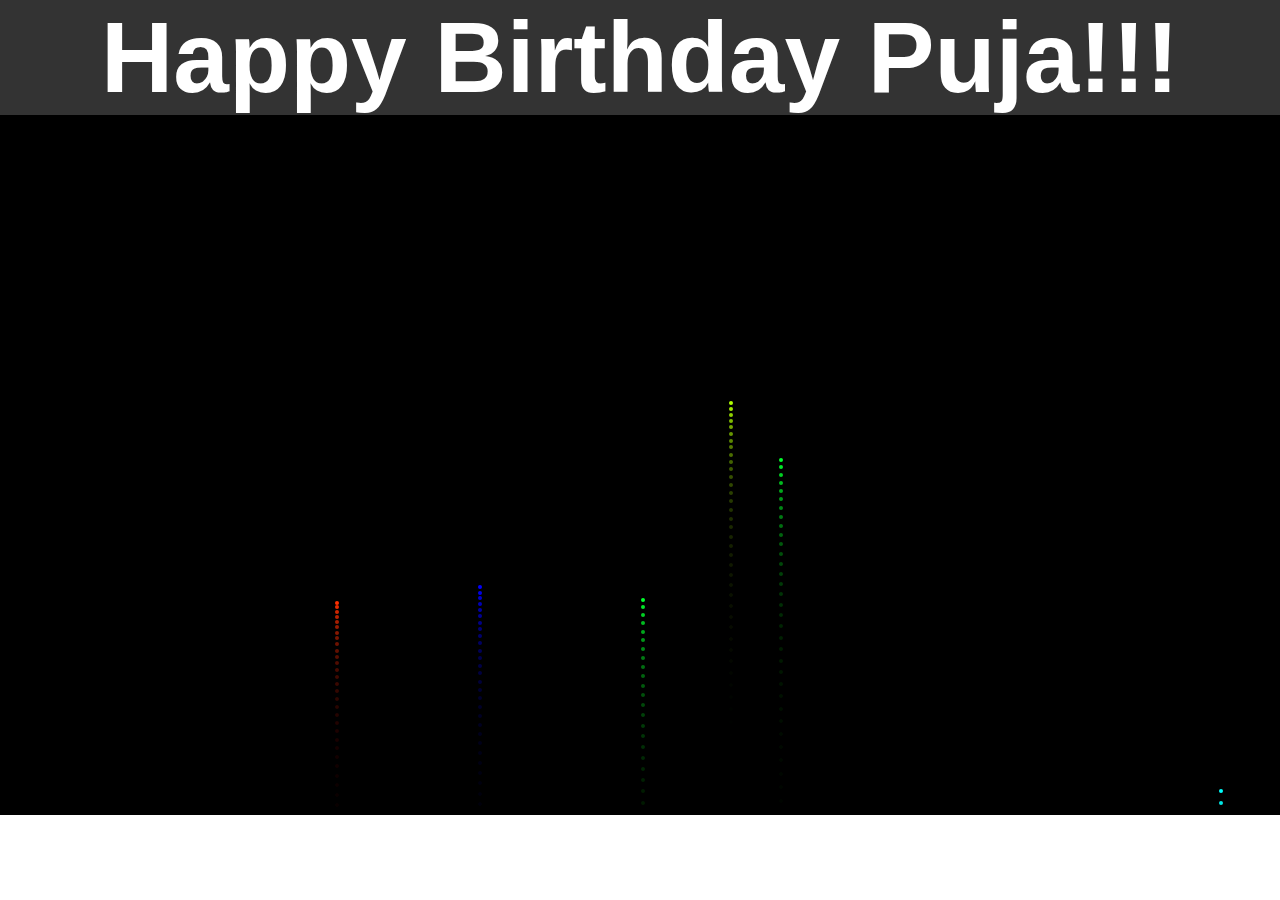
==== fireworks.html @ 1b2461b0 "last" ====
<html>
<head>
  <meta charset="UTF-8">
    
    <link rel="stylesheet" href="css/style.css" >
   <!-- <style>
        
        *{
    margin: 0px;
    overflow: ;
    opacity: ;
}




.heading{
    
    font-size: 50px;
    font-family: sans-serif;
    color:black;
    background: #000000;
     -webkit-box-shadow: 3px 3px #000000;
          box-shadow: 3px 3px #000000;
    
    opacity: 0.8;
}


/*
.heading{
    
    border-radius: 0rem;
    margin: 20px;
    font-size: 50px;
    font-family: sans-serif;
    color:black;
    background: gray;
     -webkit-box-shadow: 3px 3px #000000;
          box-shadow: 3px 3px #000000;
    
    opacity: 0.8;
}




.heading:hover{
    
    border-radius: 0rem;
    margin: 20px;
    font-size: 50px;
    font-family: sans-serif;
    color:black;
    background: gray;
  -webkit-box-shadow: 0 0;
          box-shadow: 0 0;
    opacity: 1;
}
*/
    </style>
    -->
    
    
  <script language="javascript" type="text/javascript" src="libraries/p5.min.js"></script>
  <script language="javascript" src="libraries/p5.dom.js"></script>
  <script language="javascript" src="libraries/p5.sound.js"></script>

  <script language="javascript" type="text/javascript" src="particle.js"></script>
  <script language="javascript" type="text/javascript" src="firework.js"></script>
  <script language="javascript" type="text/javascript" src="sketch.js"></script>
    
    
    
</head>
    
    <body>
        <div align="center" class="heading">
        <h1>Happy Birthday Puja!!!</h1>
        </div>   
    </body>
</html>
---- css/style.css ----
*{
    margin: 0px;
    overflow: hidden;
    opacity: ;
}




.heading{
    
    font-size: 50px;
    font-family: sans-serif;
    color:white;
    background: #000000;
     -webkit-box-shadow: 3px 3px #000000;
          box-shadow: 3px 3px #000000;
    
    opacity: 0.8;
}


/*
.heading{
    
    border-radius: 0rem;
    margin: 20px;
    font-size: 50px;
    font-family: sans-serif;
    color:black;
    background: gray;
     -webkit-box-shadow: 3px 3px #000000;
          box-shadow: 3px 3px #000000;
    
    opacity: 0.8;
}




.heading:hover{
    
    border-radius: 0rem;
    margin: 20px;
    font-size: 50px;
    font-family: sans-serif;
    color:black;
    background: gray;
  -webkit-box-shadow: 0 0;
          box-shadow: 0 0;
    opacity: 1;
}
*/
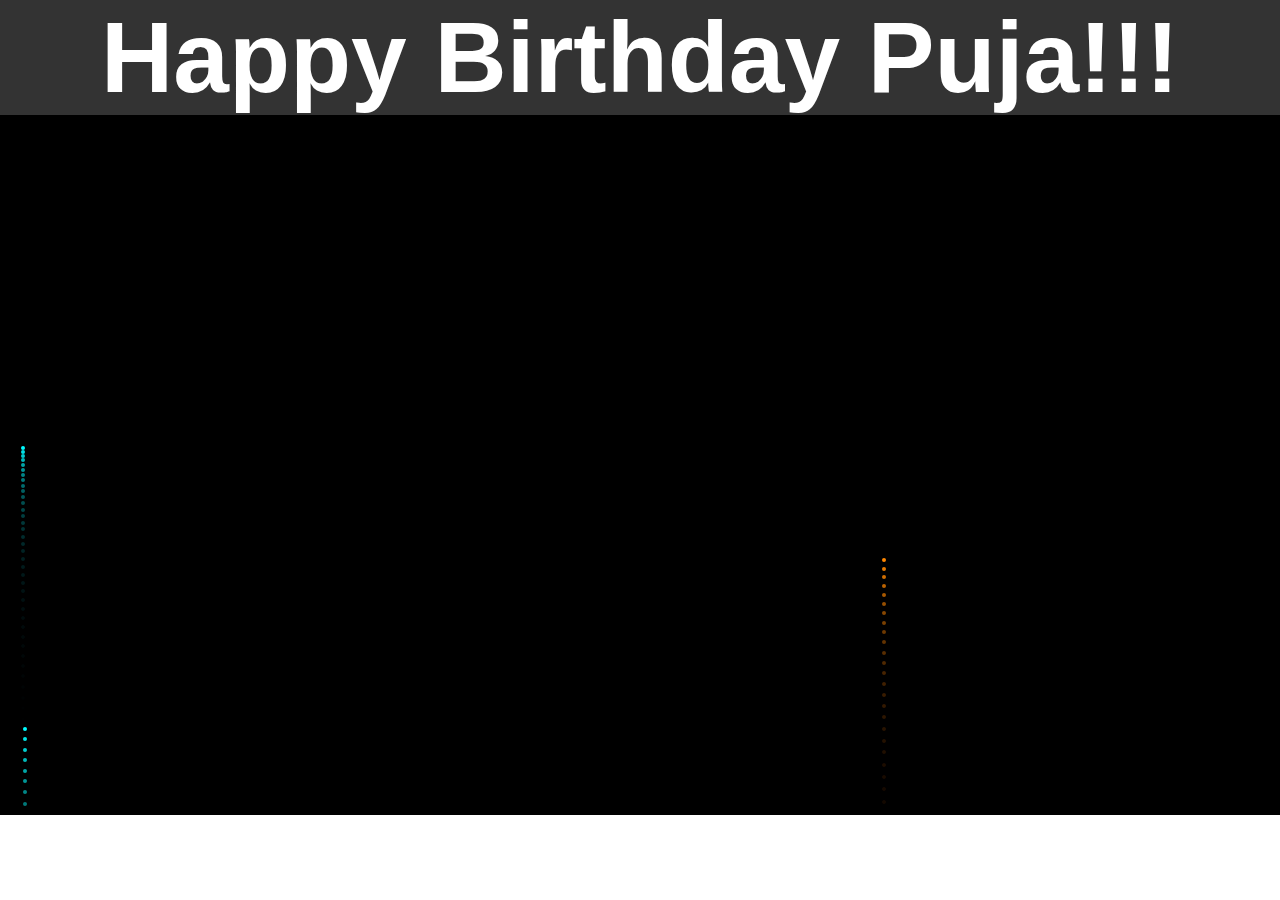
==== commit 71f9615e: "qwe" ====
--- a/fireworks.html
+++ b/fireworks.html
@@ -2,7 +2,7 @@
 <head>
   <meta charset="UTF-8">
     
-    <link rel="stylesheet" href="css/style.css" >
+    <link rel="stylesheet" href="css/fireworks.css" >
    <!-- <style>
         
         *{
--- a/css/fireworks.css
+++ b/css/fireworks.css
@@ -0,0 +1,53 @@
+*{
+    margin: 0px;
+    overflow: hidden;
+    opacity: ;
+}
+
+
+
+
+.heading{
+    
+    font-size: 50px;
+    font-family: sans-serif;
+    color:white;
+    background: #000000;
+     -webkit-box-shadow: 3px 3px #000000;
+          box-shadow: 3px 3px #000000;
+    
+    opacity: 0.8;
+}
+
+
+/*
+.heading{
+    
+    border-radius: 0rem;
+    margin: 20px;
+    font-size: 50px;
+    font-family: sans-serif;
+    color:black;
+    background: gray;
+     -webkit-box-shadow: 3px 3px #000000;
+          box-shadow: 3px 3px #000000;
+    
+    opacity: 0.8;
+}
+
+
+
+
+.heading:hover{
+    
+    border-radius: 0rem;
+    margin: 20px;
+    font-size: 50px;
+    font-family: sans-serif;
+    color:black;
+    background: gray;
+  -webkit-box-shadow: 0 0;
+          box-shadow: 0 0;
+    opacity: 1;
+}
+*/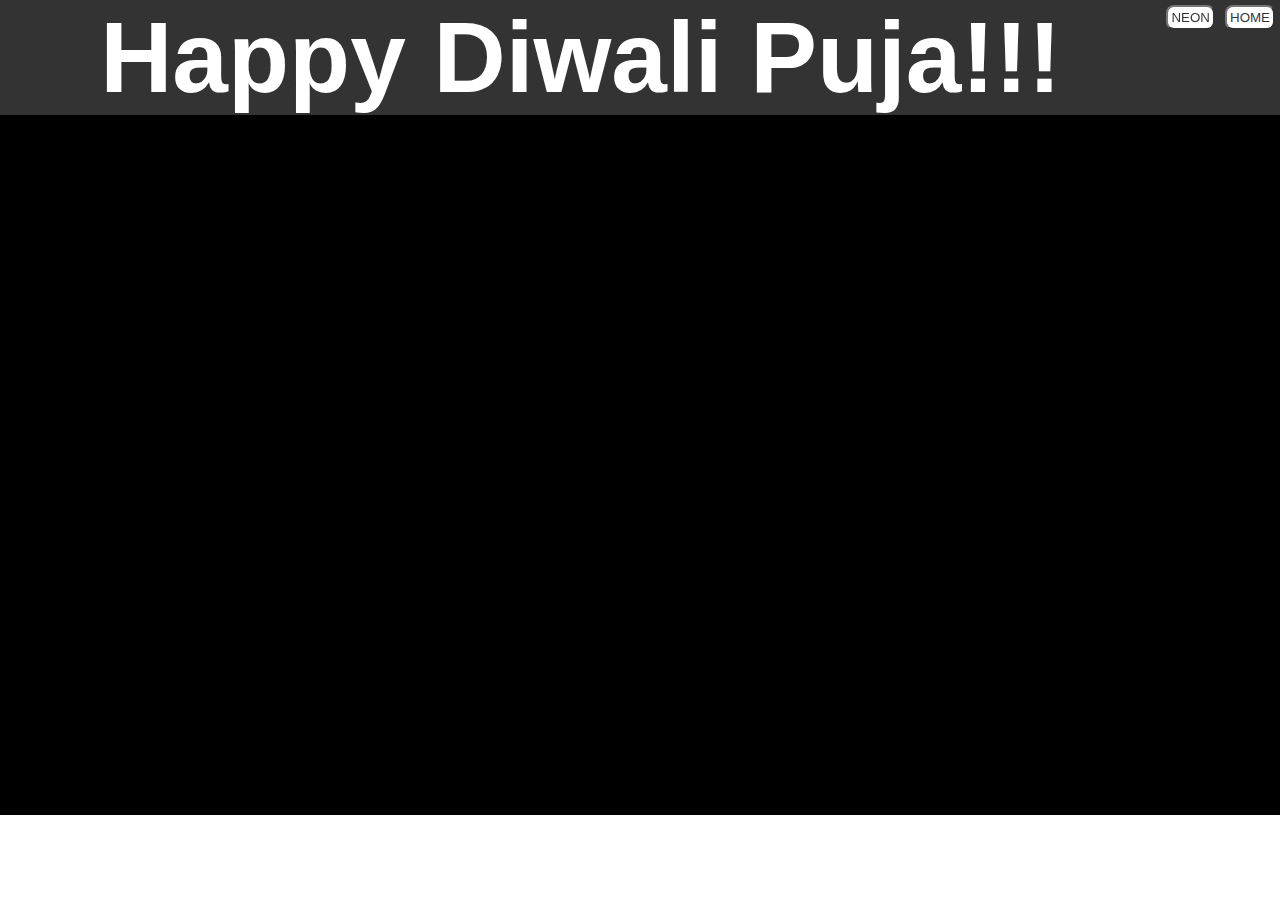
==== commit 9bc1f946: "last" ====
--- a/fireworks.html
+++ b/fireworks.html
@@ -75,8 +75,16 @@
 </head>
     
     <body>
+        
         <div align="center" class="heading">
-        <h1>Happy Birthday Puja!!!</h1>
+            
+             <a href="index.html">    <button>HOME</button></a>
+               <a href="neon.html">    <button>NEON</button></a>
+             
+            <h1>Happy Diwali Puja!!!</h1>
+         
+            
+             
         </div>   
     </body>
 </html>
--- a/css/fireworks.css
+++ b/css/fireworks.css
@@ -7,6 +7,26 @@
 
 
 
+           button{
+                float:right;
+                padding: 3px;
+                margin: 5px;
+                opacity: 1;
+                background-color: white;
+                border-radius: 0.5rem;
+            }
+            
+            
+            button:hover{
+                float:right;
+                padding: 3px;
+                margin: 5px;
+                opacity: 0.7;
+                cursor: cell;
+                background-color: white;
+                border-radius: 0.5rem;
+                
+            }
 .heading{
     
     font-size: 50px;
@@ -18,6 +38,7 @@
     
     opacity: 0.8;
 }
+
 
 
 /*
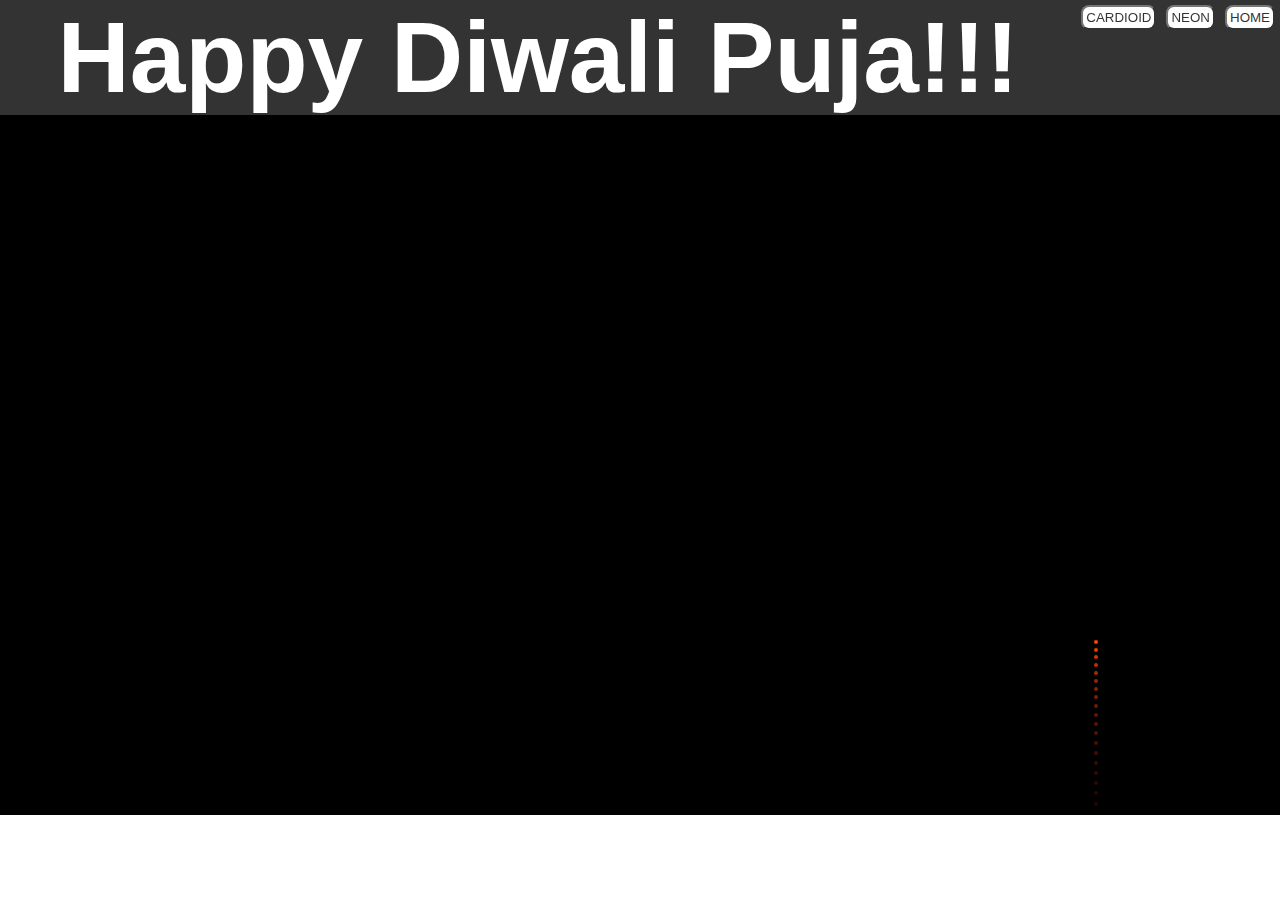
==== commit d9637aac: "added cardioid.html" ====
--- a/fireworks.html
+++ b/fireworks.html
@@ -80,6 +80,8 @@
             
              <a href="index.html">    <button>HOME</button></a>
                <a href="neon.html">    <button>NEON</button></a>
+               
+                <a href="cardioid.html"><button>CARDIOID</button></a>
              
             <h1>Happy Diwali Puja!!!</h1>
          
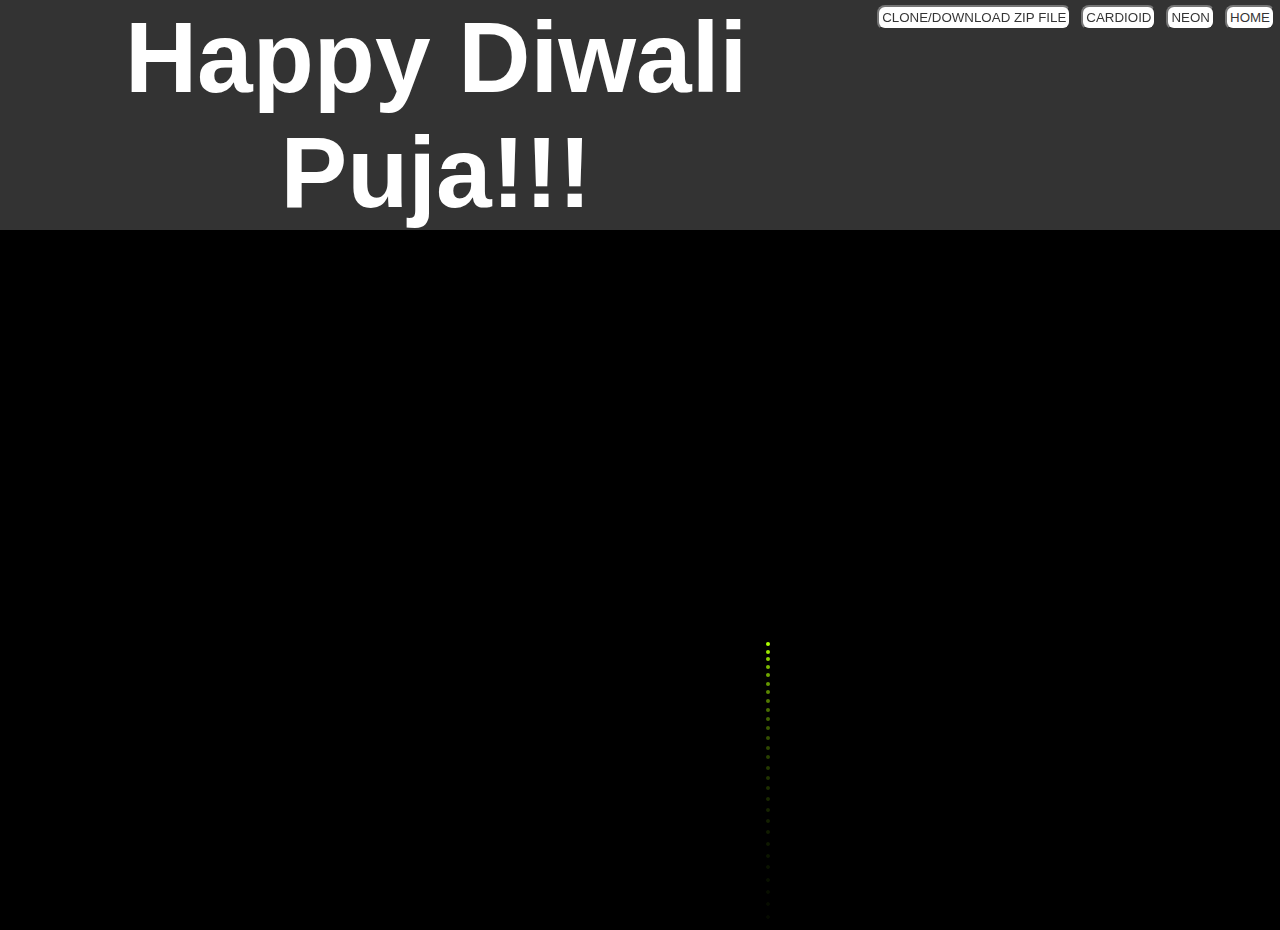
==== commit 7e00947a: "downlaod option added" ====
--- a/fireworks.html
+++ b/fireworks.html
@@ -82,6 +82,8 @@
                <a href="neon.html">    <button>NEON</button></a>
                
                 <a href="cardioid.html"><button>CARDIOID</button></a>
+                 
+                <a href="https://github.com/soumam007/puja"><button>CLONE/DOWNLOAD ZIP FILE</button></a>
              
             <h1>Happy Diwali Puja!!!</h1>
          
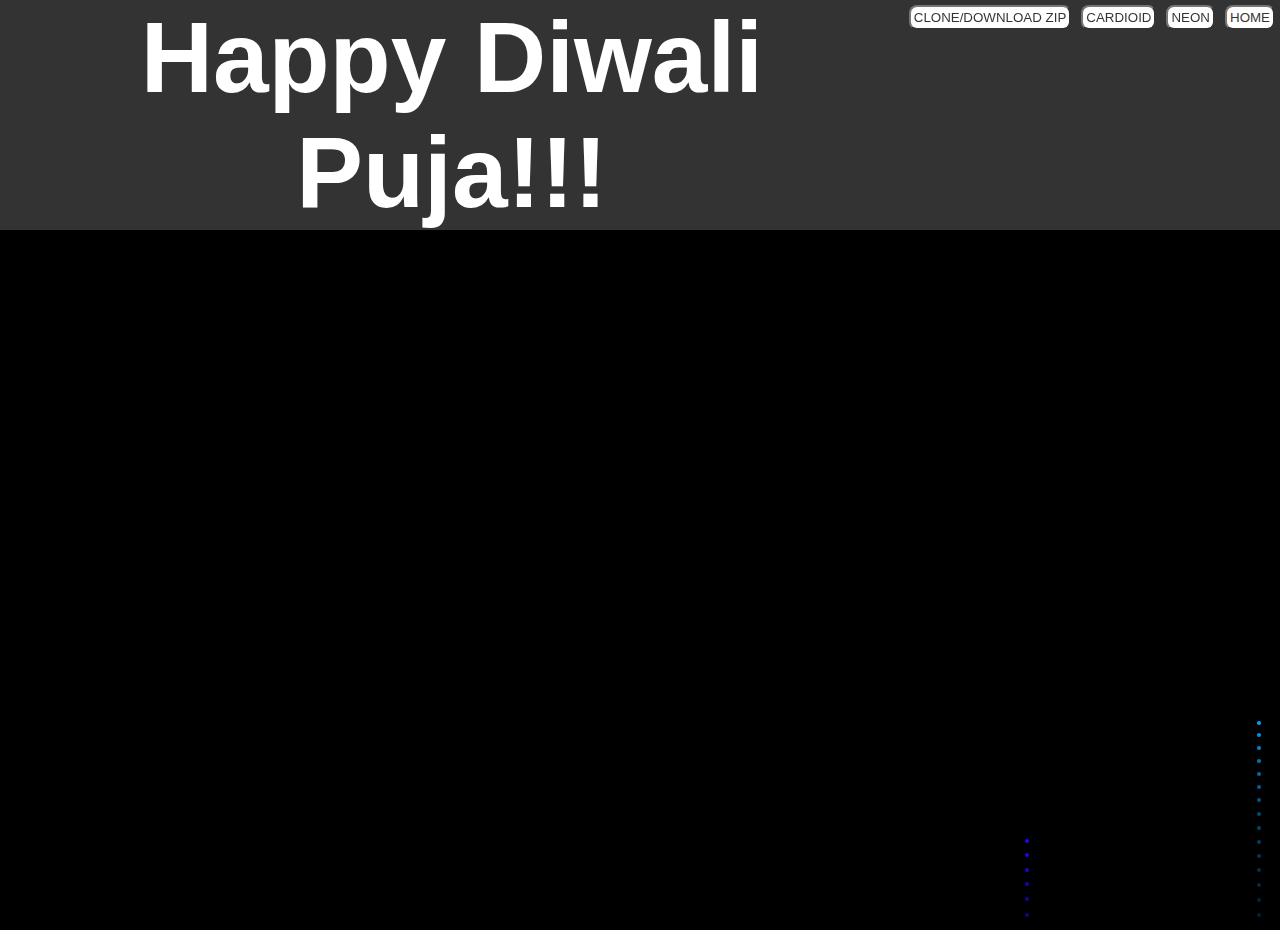
==== commit 907b6cef: "changes" ====
--- a/fireworks.html
+++ b/fireworks.html
@@ -83,7 +83,7 @@
                
                 <a href="cardioid.html"><button>CARDIOID</button></a>
                  
-                <a href="https://github.com/soumam007/puja"><button>CLONE/DOWNLOAD ZIP FILE</button></a>
+                <a href="https://github.com/soumam007/puja"><button>CLONE/DOWNLOAD ZIP</button></a>
              
             <h1>Happy Diwali Puja!!!</h1>
          
